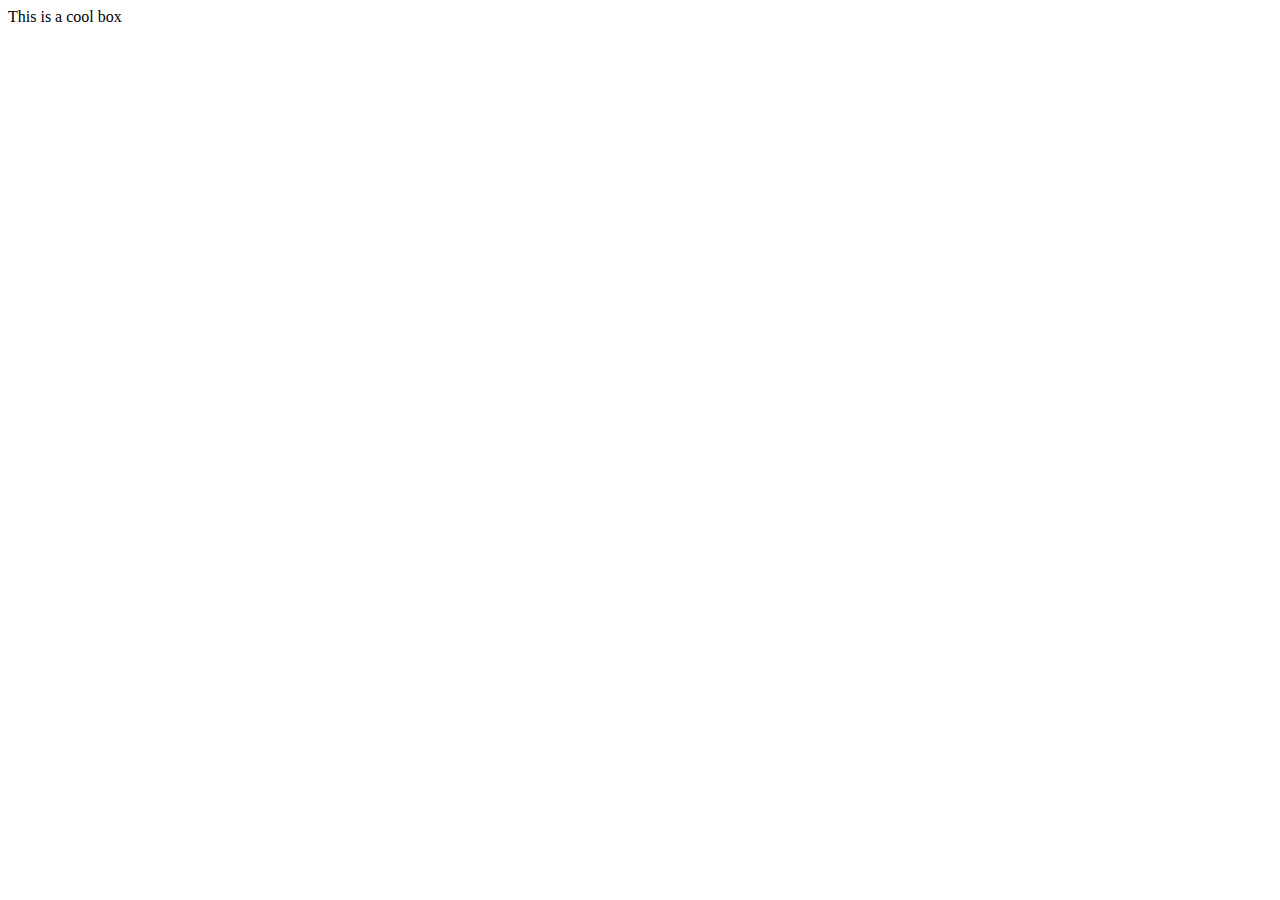
==== cool box/index.html @ 17d2cd59 "new box" ====
<!DOCTYPE html>
<!--

         Name: Junelle James

         File: index.html

         Date: 20 June 2024

         A cool box

-->
<html lang="en-US">
  <head>
    <meta charset="utf-8">
    <meta name="viewport" content="width=device-width">
    <title>Cool box</title>
    
  </head>
  <body>
      <div>This is a cool box</div>
  </body>
</html>
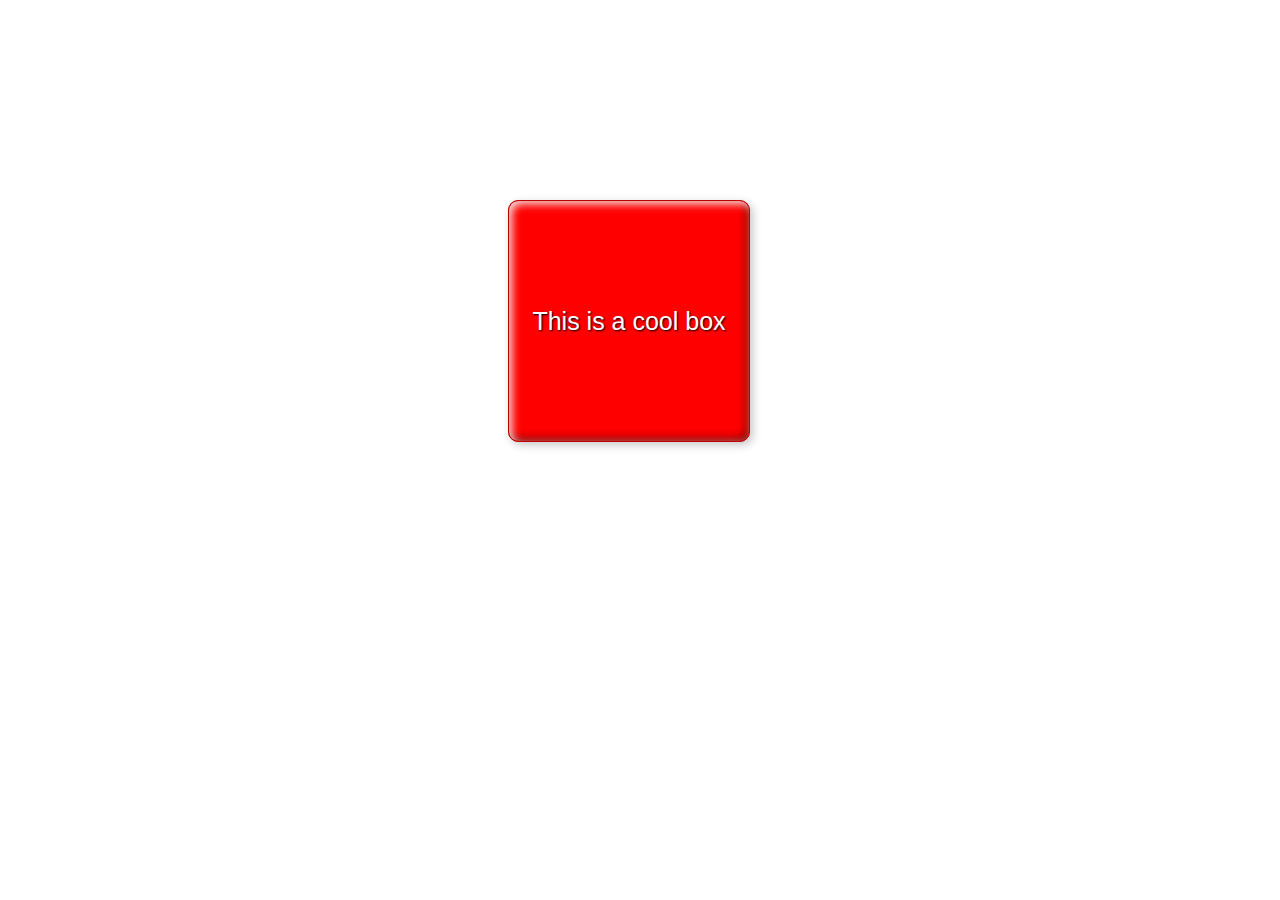
==== commit 4f0c3a66: "completed box" ====
--- a/cool box/index.html
+++ b/cool box/index.html
@@ -14,10 +14,11 @@
   <head>
     <meta charset="utf-8">
     <meta name="viewport" content="width=device-width">
+    <link rel="stylesheet" href="./style.css">   
     <title>Cool box</title>
     
   </head>
   <body>
-      <div>This is a cool box</div>
+      <div class = "box">This is a cool box</div>
   </body>
 </html>
--- a/cool box/style.css
+++ b/cool box/style.css
@@ -0,0 +1,26 @@
+html {
+  font-family: sans-serif;
+}
+
+/* Your CSS below here */
+
+.box
+{
+  width: 200px;
+  height: 200px;
+  background-color: red;
+  border: 1px solid rgb(186, 0, 0);
+  border-radius: 10px;
+  margin-top: 200px;
+  margin-left: 500px;
+  box-shadow: 3px 3px 8px #88888877, inset 3px 3px 8px rgba(255, 255, 255, 0.879), inset -3px -3px 8px rgba(0, 0, 0, 0.500);
+
+  padding: 20px;
+  text-align: center;
+  line-height: 200px;
+
+  color: white;
+  font-size: calc(100% + 9px); /* */
+  text-shadow: 1px 1px 2px black ;
+}
+
